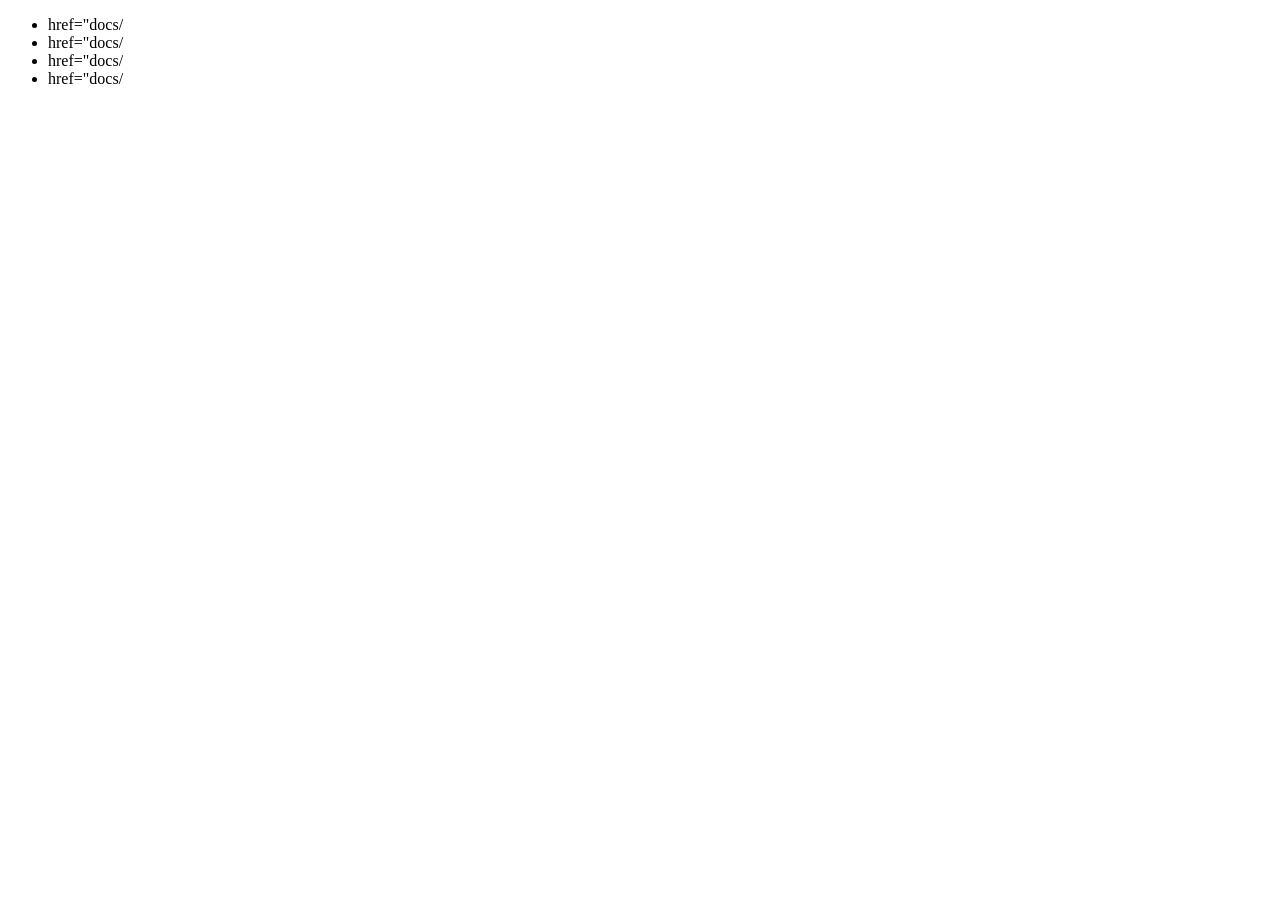
==== index.html @ b2b43aa3 "1.22" ====
<!DOCTYPE html>
<html lang="en">
<head>
    <meta charset="UTF-8">
    <title>Verzamelsite voor HTML/CSS classroom</title>
</head>
<body>
    <ul>
        <li><a> href="docs/</a></li>
        <li><a> href="docs/</a></li>
        <li><a> href="docs/</a></li>
        <li><a> href="docs/</a></li>
    </ul>
</body>
</html>
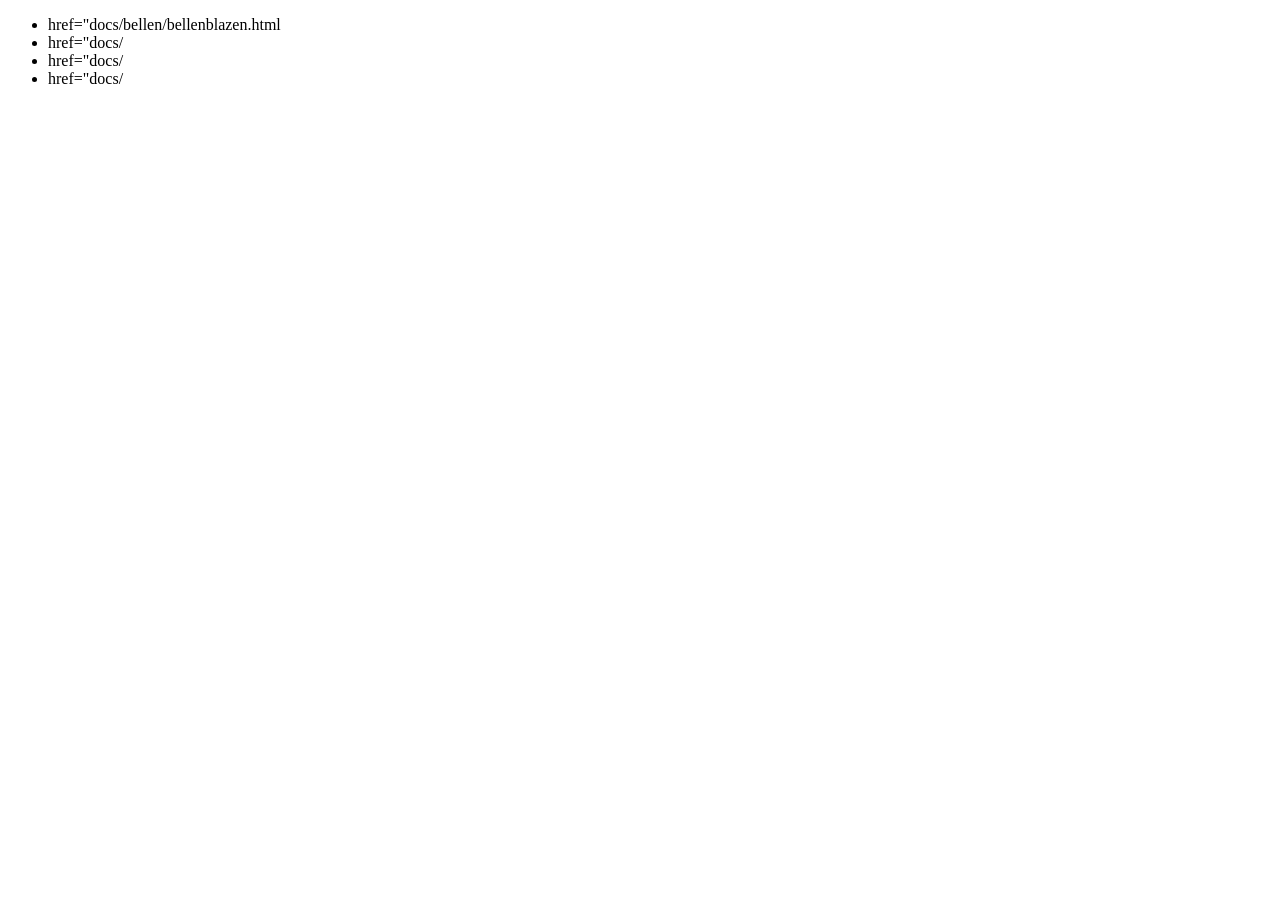
==== commit ca3dac46: "1.22" ====
--- a/index.html
+++ b/index.html
@@ -6,7 +6,7 @@
 </head>
 <body>
     <ul>
-        <li><a> href="docs/</a></li>
+        <li><a> href="docs/bellen/bellenblazen.html</a></li>
         <li><a> href="docs/</a></li>
         <li><a> href="docs/</a></li>
         <li><a> href="docs/</a></li>
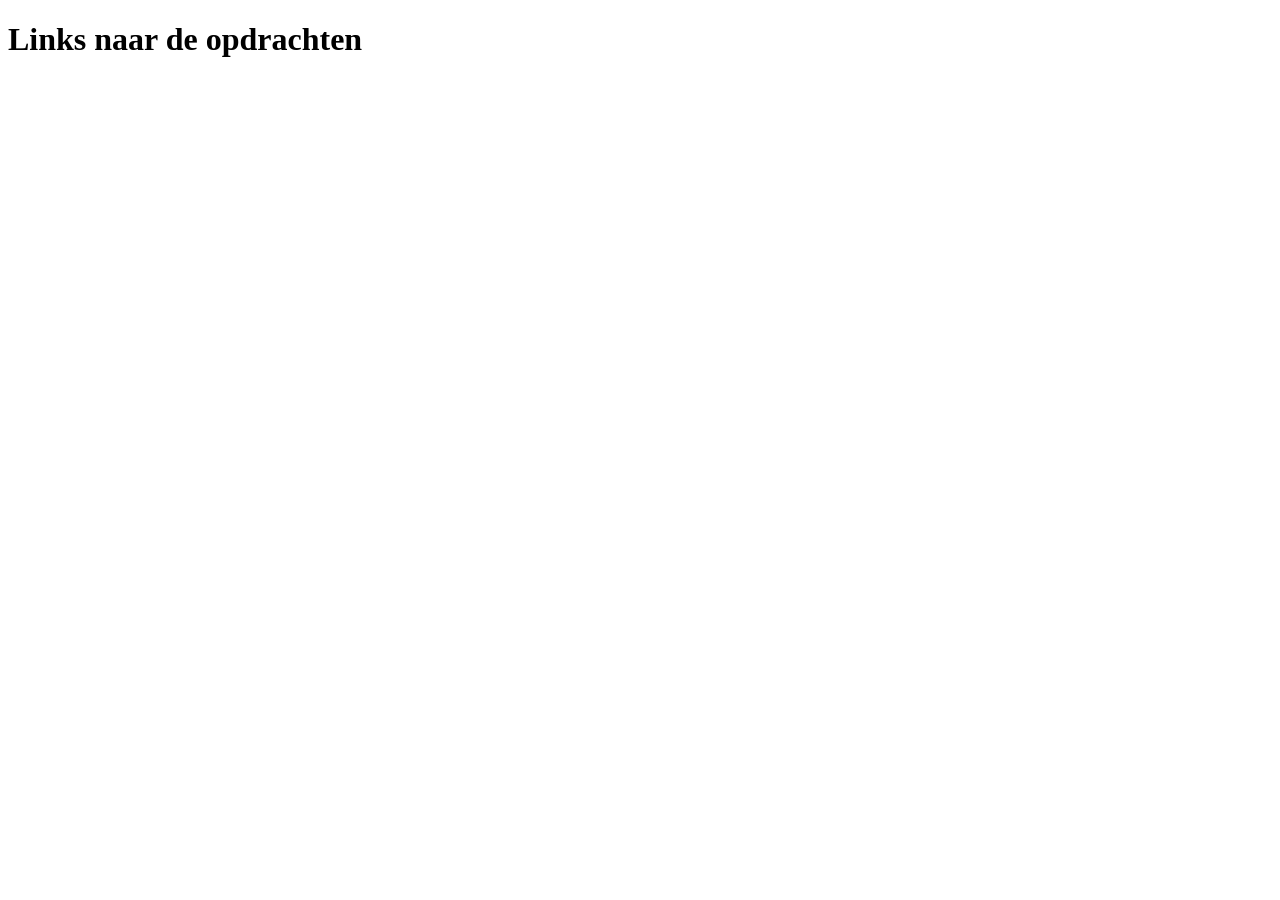
==== commit 0f0a8e35: "1.22" ====
--- a/index.html
+++ b/index.html
@@ -5,11 +5,7 @@
     <title>Verzamelsite voor HTML/CSS classroom</title>
 </head>
 <body>
-    <ul>
-        <li><a> href="docs/bellen/bellenblazen.html</a></li>
-        <li><a> href="docs/</a></li>
-        <li><a> href="docs/</a></li>
-        <li><a> href="docs/</a></li>
-    </ul>
+    <h1>Links naar de opdrachten</h1><br><br>
+    <a href=""
 </body>
 </html>
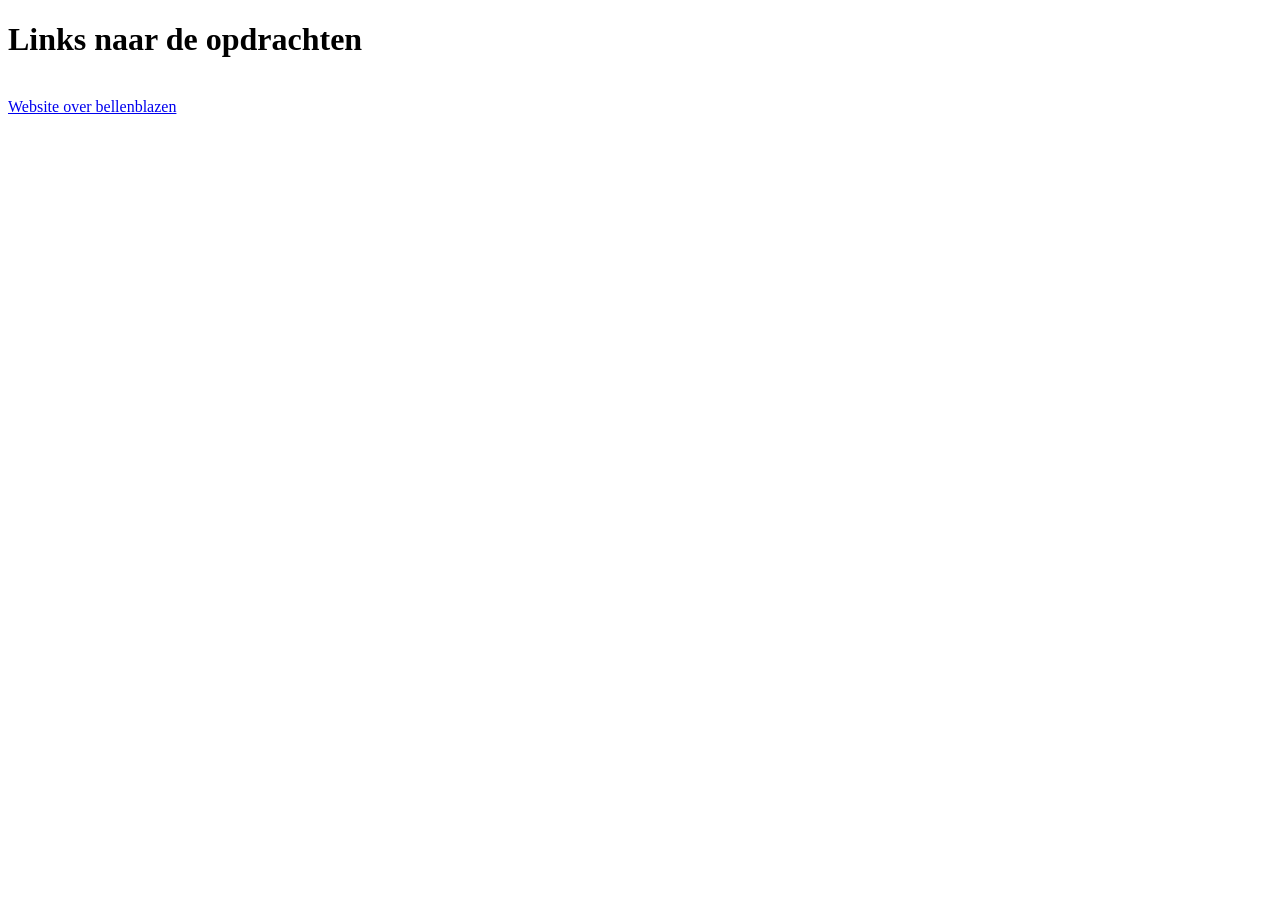
==== commit e5ba2c32: "1.22" ====
--- a/index.html
+++ b/index.html
@@ -5,7 +5,7 @@
     <title>Verzamelsite voor HTML/CSS classroom</title>
 </head>
 <body>
-    <h1>Links naar de opdrachten</h1><br><br>
-    <a href=""
+    <h1>Links naar de opdrachten</h1><br>
+    <a href="docs/bellen/bellenblazen.html">Website over bellenblazen</a>
 </body>
 </html>
